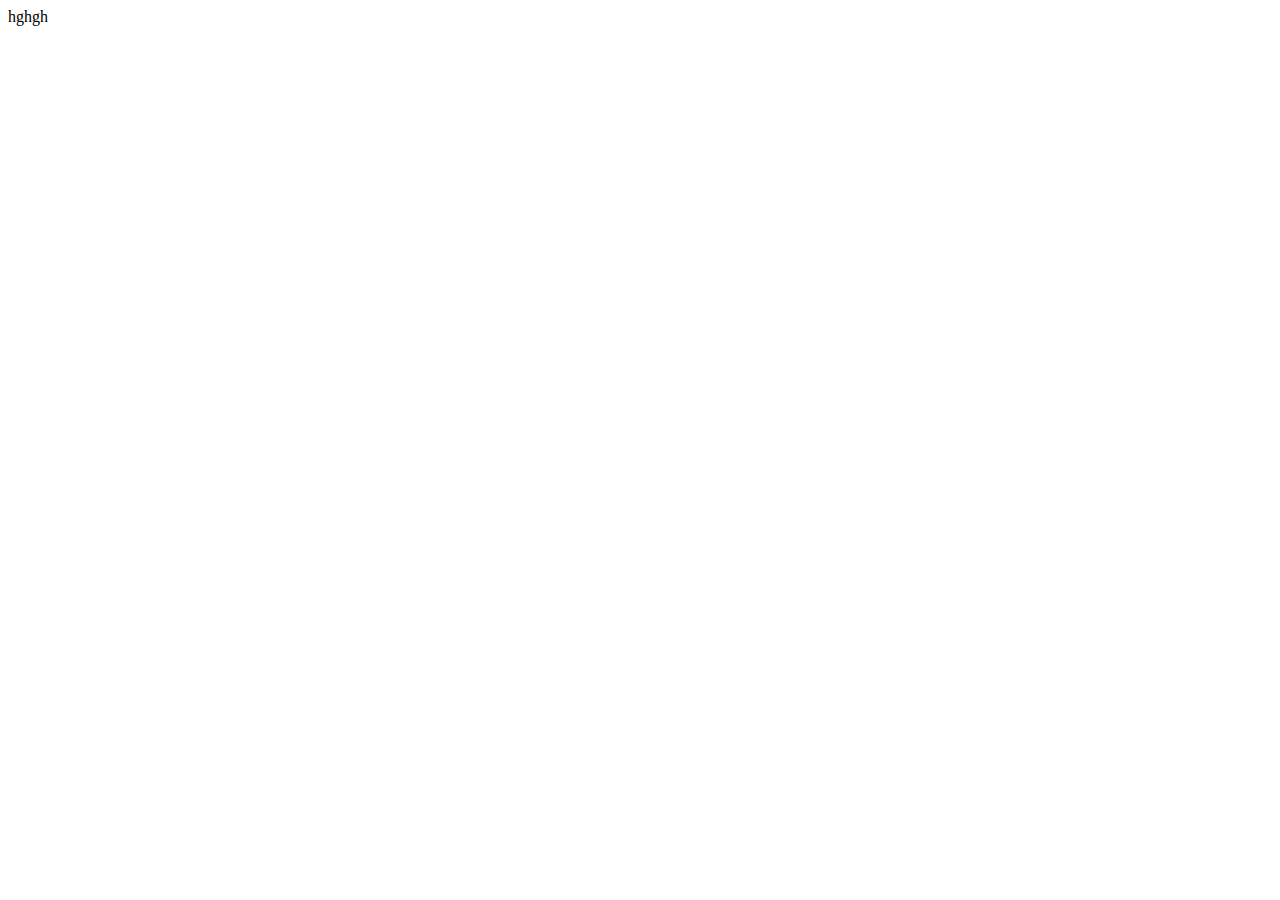
==== Bulk.html @ 35cd4457 "second commit" ====
<!DOCTYPE html>
<html lang="en">
<head>
    <meta charset="UTF-8">
    <meta http-equiv="X-UA-Compatible" content="IE=edge">
    <meta name="viewport" content="width=device-width, initial-scale=1.0">
    <title>Document</title>
</head>
<body>
    hghgh
</body>
</html>
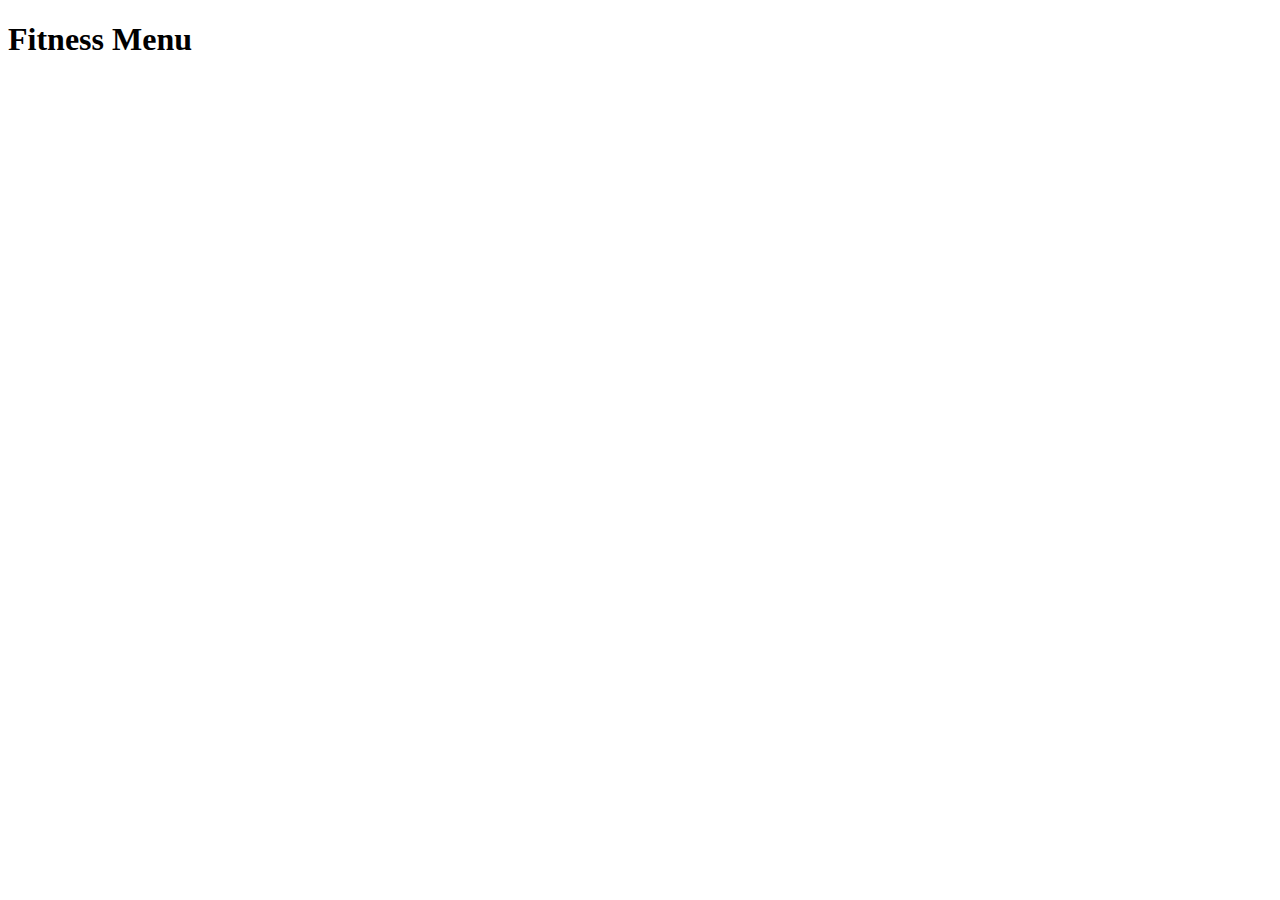
==== commit bd0ca304: "last" ====
--- a/Bulk.html
+++ b/Bulk.html
@@ -4,9 +4,11 @@
     <meta charset="UTF-8">
     <meta http-equiv="X-UA-Compatible" content="IE=edge">
     <meta name="viewport" content="width=device-width, initial-scale=1.0">
-    <title>Document</title>
+    <title>William's Fitness Kitchen</title>
 </head>
 <body>
-    hghgh
+    <header>
+        <h1>Fitness Menu</h1>
+    </header>
 </body>
 </html>